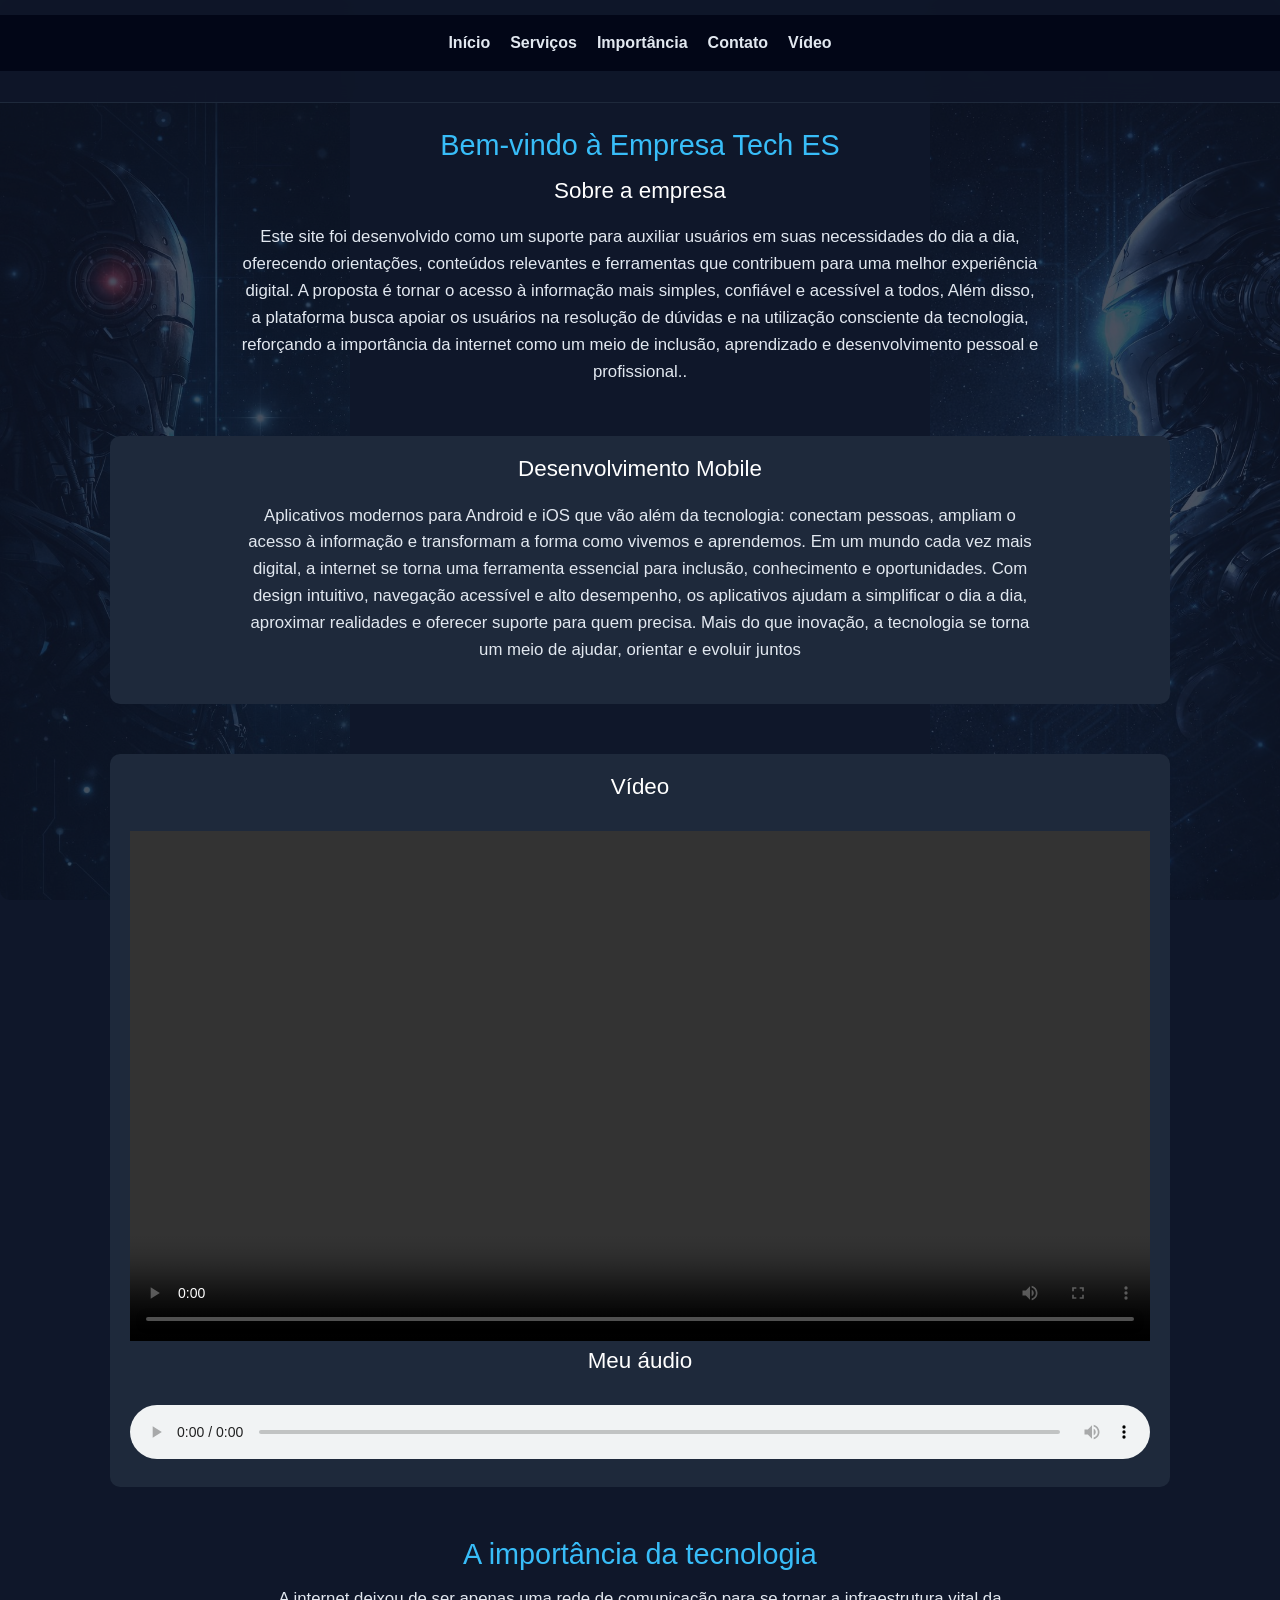
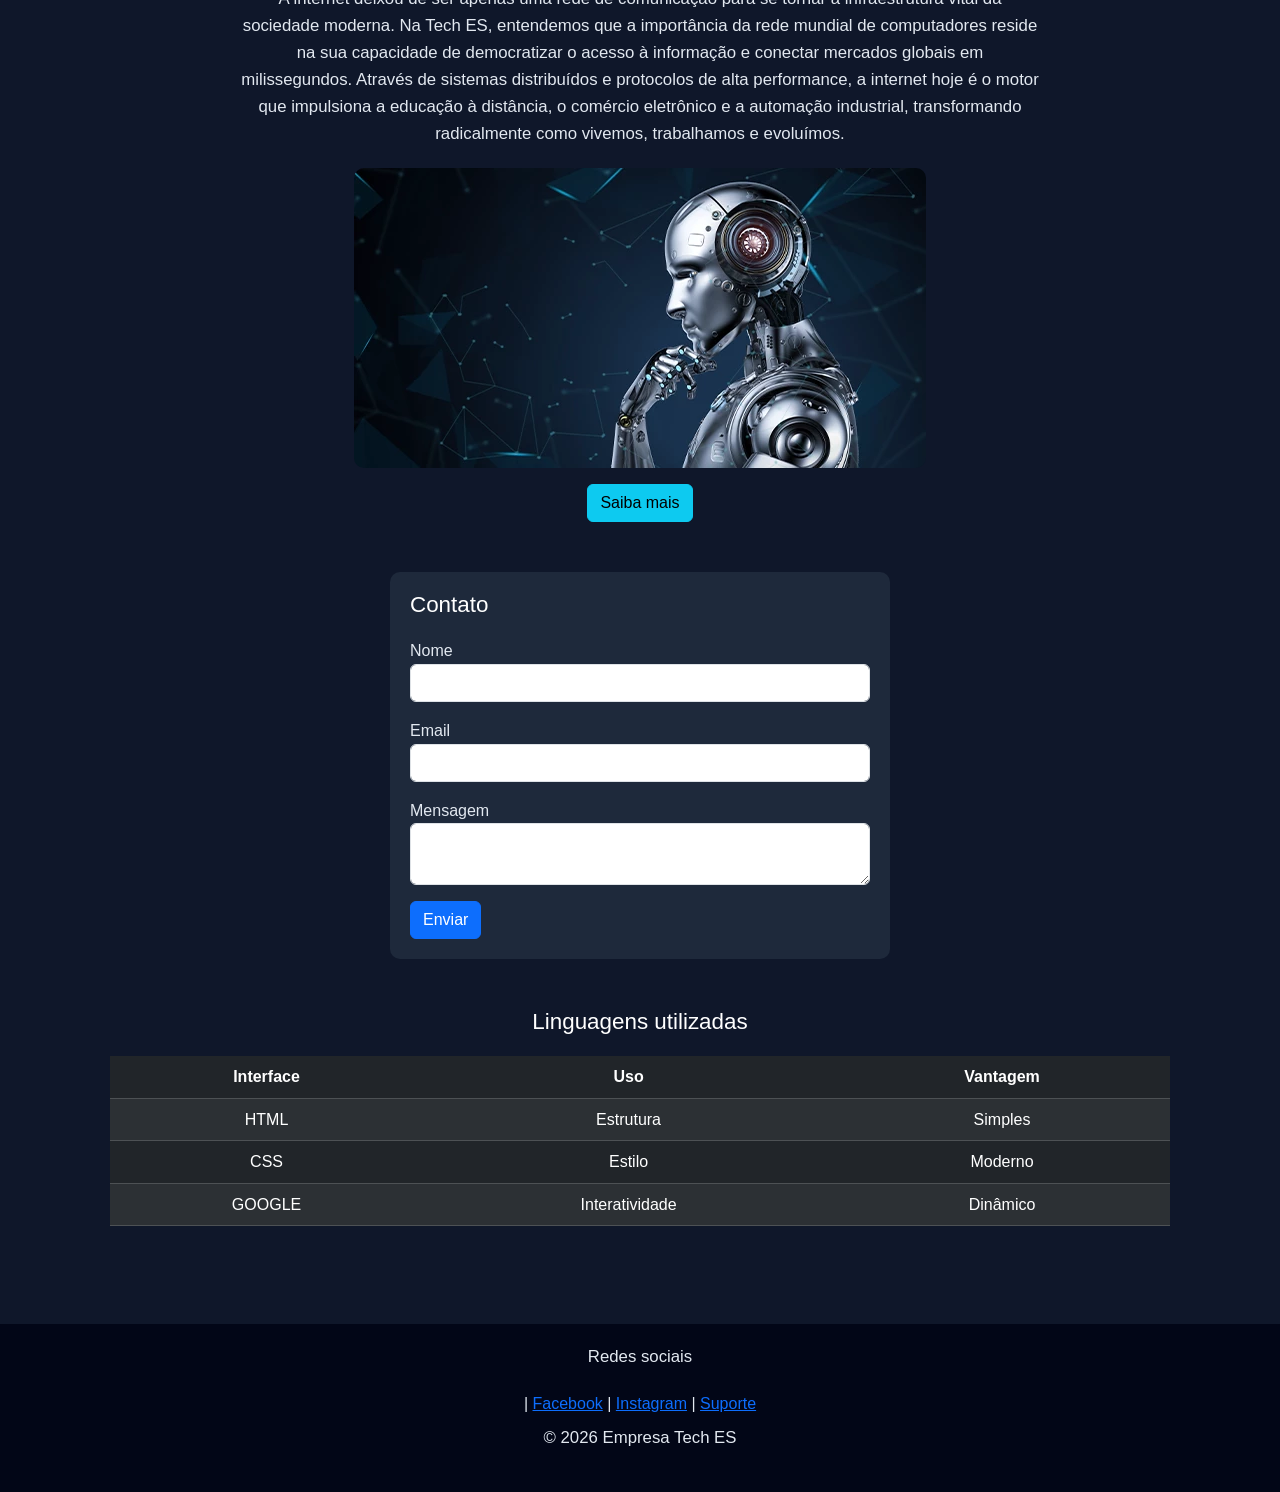
==== index.html @ 454255a8 "Add files via upload" ====
<!DOCTYPE html>
<html lang="pt-br">
<head>
    <meta charset="UTF-8">
    <meta name="viewport" content="width=device-width, initial-scale=1.0">
    <title>Empresa Tech ES</title>

    <link href="https://cdn.jsdelivr.net/npm/bootstrap@5.3.0/dist/css/bootstrap.min.css" rel="stylesheet">
    <link rel="stylesheet" href="CSS/style.css">

</head>

<body>

<!-- MENU -->
<header>
    <nav>
        <ul class="menu">
            <li><a href="#home">Início</a></li>
            <li><a href="#servicos">Serviços</a></li>
            <li><a href="#importancia">Importância</a></li>
            <li><a href="#contato">Contato</a></li>
            <li><a href="#video">Vídeo</a></li>
        </ul>
    </nav>
</header>

<!-- CONTEÚDO -->
<main class="container py-5">

    <!-- HOME -->
    <section id="home">
        <h1 class="text-center">Bem-vindo à Empresa Tech ES</h1>
        <h2>Sobre a empresa</h2>
        <p> Este site foi desenvolvido como um suporte para auxiliar usuários em suas necessidades do dia a dia, oferecendo orientações, conteúdos relevantes e ferramentas que contribuem para uma melhor experiência digital. A proposta é tornar o acesso à informação mais simples, confiável e acessível a todos, Além disso, a plataforma busca apoiar os usuários na resolução de dúvidas e na utilização consciente da tecnologia, reforçando a importância da internet como um meio de inclusão, aprendizado e desenvolvimento pessoal e profissional..</p>
    </section>

    <!-- SERVIÇOS -->
    <section id="servicos" class="card-custom">
        <h2>Desenvolvimento Mobile</h2>
        <p>Aplicativos modernos para Android e iOS que vão além da tecnologia: conectam pessoas, ampliam o acesso à informação e transformam a forma como vivemos e aprendemos. Em um mundo cada vez mais digital, a internet se torna uma ferramenta essencial para inclusão, conhecimento e oportunidades. Com design intuitivo, navegação acessível e alto desempenho, os aplicativos ajudam a simplificar o dia a dia, aproximar realidades e oferecer suporte para quem precisa. Mais do que inovação, a tecnologia se torna um meio de ajudar, orientar e evoluir juntos </p>
    </section>


<!-- VIDEO -->
<section id="video" class="card-custom">

    <h2>Vídeo</h2>

    <video controls width="100%">
        <source src="VIDEO/videoplayback.mp4" type="video/mp4">

        <!-- LEGENDA -->
        <track src="legenda.vtt"
               kind="subtitles"
               srclang="pt"
               label="Português"
               default>
    </video>

    <h2>Meu áudio</h2>

    <audio controls>
        <source src="AUDIO/audioplay.mp3" type="audio/mpeg">
    </audio>

</section>


        </audio>
    </section>

    <!-- IMPORTÂNCIA -->
    <section id="importancia">
        <h1>A importância da tecnologia</h1>
        <p>A internet deixou de ser apenas uma rede de comunicação para se tornar a infraestrutura vital da sociedade moderna. Na Tech ES, entendemos que a importância da rede mundial de computadores reside na sua capacidade de democratizar o acesso à informação e conectar mercados globais em milissegundos. Através de sistemas distribuídos e protocolos de alta performance, a internet hoje é o motor que impulsiona a educação à distância, o comércio eletrônico e a automação industrial, transformando radicalmente como vivemos, trabalhamos e evoluímos. </p>

        <div class="text-center">
            <img src="IMAGEM/robo.webp">
            <img src="IMAGEM/img-left.png.jpeg" class="lado esquerdo">
           <img src="IMAGEM/img-right.png.jpeg" class="lado direito">
            
        </div>

        <div class="text-center mt-3">
            <a href="https://mitsloanreview.com.br/tecnologia/" target="_blank">
                <button class="btn btn-info">Saiba mais</button>
            </a>
        </div>
    </section>

    <!-- CONTATO -->
    <section id="contato">
        <div class="form-container">
            <h2>Contato</h2>

            <form>
                <div class="mb-3">
                    <label>Nome</label>
                    <input type="text" class="form-control" required>
                </div>

                <div class="mb-3">
                    <label>Email</label>
                    <input type="email" class="form-control" required>
                </div>

                <div class="mb-3">
                    <label>Mensagem</label>
                    <textarea class="form-control" required></textarea>
                </div>

                <button class="btn btn-primary">Enviar</button>
            </form>
        </div>
    </section>

    <!-- TABELA -->
    <section>
        <h2>Linguagens utilizadas</h2>

        <table class="table table-dark table-striped">
            <thead>
                <tr>
                    <th>Interface</th>
                    <th>Uso</th>
                    <th>Vantagem</th>
                </tr>
            </thead>

            <tbody>
                <tr>
                    <td>HTML</td>
                    <td>Estrutura</td>
                    <td>Simples</td>
                </tr>
                <tr>
                    <td>CSS</td>
                    <td>Estilo</td>
                    <td>Moderno</td>
                </tr>
                <tr>
                    <td>GOOGLE</td>
                    <td>Interatividade</td>
                    <td>Dinâmico</td>
                </tr>
            </tbody>
        </table>
    </section>

</main>

<!-- FOOTER -->
<footer>
    <p>Redes sociais</p>
    <a href="#"></a> |
    <a href="https://www.facebook.com/groups/tecnologiainformacao/">Facebook</a>

    <a href="#"></a> |
    <a href="https://www.instagram.com/diariodeti/">Instagram</a>

    <a href="#"></a> |
    <a href="https://pt-br.facebook.com/business/industries/technology-telecom">Suporte</a>

    <p class="mt-2">&copy; 2026 Empresa Tech ES</p>
</footer>

<script src="https://cdn.jsdelivr.net/npm/bootstrap@5.3.0/dist/js/bootstrap.bundle.min.js"></script>

</body>
</html>
---- CSS/style.css ----
* {
    margin: 0;
    padding: 0;
    box-sizing: border-box;
    font-family: 'Inter', -apple-system, BlinkMacSystemFont, "Segoe UI", Roboto, sans-serif;
}
body {
            background: #0f172a;
            color: #e2e8f0;
        }

        .menu {
            display: flex;
            justify-content: center;
            gap: 20px;
            list-style: none;
            padding: 15px;
            background: #020617;
        }

        .menu a {
            color: #e2e8f0;
            text-decoration: none;
        }

        .menu a:hover {
            color: #38bdf8;
        }

        section {
            margin-bottom: 50px;
        }

        .card-custom {
            background: #1e293b;
            padding: 20px;
            border-radius: 10px;
        }

        .form-container {
            background: #1e293b;
            padding: 20px;
            border-radius: 10px;
        }

        footer {
            background: #020617;
            padding: 20px;
            text-align: center;
        }

        img {
            max-width: 100%;
            border-radius: 10px;
        }

        video, audio {
            width: 100%;
            margin-top: 10px;
        }




body {
    background-color: #0f172a;
    color: #e2e8f0;
    line-height: 1.6;
    padding-top: 80px;
    text-align: center;
}

/* NAV */
nav {
    background: rgba(15, 23, 42, 0.9);
    backdrop-filter: blur(10px);
    padding: 15px 0;
    position: fixed;
    width: 100%;
    top: 0;
    z-index: 1000;
    border-bottom: 1px solid #1e293b;
}

nav ul {
    list-style: none;
    display: flex;
    justify-content: center;
    gap: 25px;
    flex-wrap: wrap; /* RESPONSIVO */
}

nav ul li a {
    color: #38bdf8;
    text-decoration: none;
    font-weight: 600;
}

nav ul li a:hover {
    color: #ffffff;
}

/* CONTAINER */
.container {
    max-width: 1100px;
    margin: auto;
    padding: 20px;
}

/* SECTIONS */
section {
    margin-bottom: 60px;
}

/* TEXTOS */
h1 {
    font-size: 2.5rem;
    color: #38bdf8;
    margin-bottom: 15px;
}

h2 {
    font-size: 1.8rem;
    color: #ffffff;
    margin-bottom: 20px;
}

p {
    max-width: 800px;
    margin: 0 auto 20px;
    font-size: 1.05rem;
}

/* BOTÃO */
button {
    background-color: #38bdf8;
    color: #0f172a;
    padding: 12px 25px;
    border: none;
    border-radius: 8px;
    font-weight: bold;
    cursor: pointer;
}

button:hover {
    background-color: #7dd3fc;
}

/* FORM */
.form-container {
    background: #1e293b;
    padding: 30px;
    border-radius: 15px;
    max-width: 500px;
    margin: auto;
    text-align: left;
}

.form-group {
    margin-bottom: 15px;
}

input, textarea {
    width: 100%;
    padding: 10px;
    border-radius: 6px;
    border: 1px solid #334155;
    background: #0f172a;
    color: white;
}

/* FOOTER */
footer {
    background: #0b1120;
    padding: 30px;
}

.social-links {
    display: flex;
    justify-content: center;
    gap: 15px;
}

.social-links a {
    color: #64748b;
}

.social-links a:hover {
    color: #38bdf8;
}

/* IMAGENS */
img {
    max-width: 100%;
    border-radius: 10px;
}

/* FUNDO LATERAL */
body::before,
body::after {
    content: "";
    position: fixed;
    top: 0;
    width: 200px;
    height: 100vh;
    background-size: cover;
    background-position: center;
    opacity: 0.2;
    z-index: -1;
}

body::before {
    left: 0;
    background-image: url('IMAGEM/img-left.png.jpeg');
}

body::after {
    right: 0;
    background-image: url('IMAGEM/img-right.png.jpeg');
}
@media (max-width: 768px) {
    body::before,
    body::after {
        display: none;
    }
    .lado {
        display: none;
    }
}


    h1 {
        font-size: 1.8rem;
    }

    h2 {
        font-size: 1.4rem;
    }


/* TABELA */
.tabela-linguagens {
    width: 90%;
    margin: 30px auto;
    border-collapse: collapse;
    background-color: #000;
}

.tabela-linguagens th {
    background-color: #38bdf8;
    color: #000;
    padding: 10px;
}

.tabela-linguagens td {
    padding: 10px;
    border: 1px solid #052471;
}

.tabela-linguagens tr:hover {
    background: rgba(56,189,248,0.2);
}

/* CARD */
.card {
    background: rgba(15, 23, 42, 0.75);
    border-radius: 15px;
    padding: 25px;
    margin: 20px auto;
    max-width: 800px;
}

.card:hover {
    transform: translateY(-5px);
}

        body {
            background: #0f172a;
            color: #e2e8f0;
        }

        .menu {
            display: flex;
            justify-content: center;
            gap: 20px;
            list-style: none;
            padding: 15px;
            background: #020617;
        }

        .menu a {
            color: #e2e8f0;
            text-decoration: none;
        }

        .menu a:hover {
            color: #38bdf8;
        }

        section {
            margin-bottom: 50px;
        }

        .card-custom {
            background: #1e293b;
            padding: 20px;
            border-radius: 10px;
        }

        .form-container {
            background: #1e293b;
            padding: 20px;
            border-radius: 10px;
        }

        footer {
            background: #020617;
            padding: 20px;
            text-align: center;
        }

        img {
            max-width: 100%;
            border-radius: 10px;
        }

        video, audio {
            width: 100%;
            margin-top: 10px;
        }

.lado {
    position: fixed;
    top: 0;
    height: 100vh;
    width: 350px;
    object-fit: cover; /* VOLTA PRO COVER */
    object-position: center; /* controla o corte */
    z-index: -1;
    opacity: 0.6;
}
.lado {
    mask-image: linear-gradient(to center, transparent, black 20%, black 80%, transparent);
}


.esquerdo {
    left: 0;
    object-position: left center;
    opacity: 0.25;
}

.direito {
    right: 0;
    object-position: right center;
    opacity: 0.25;
}
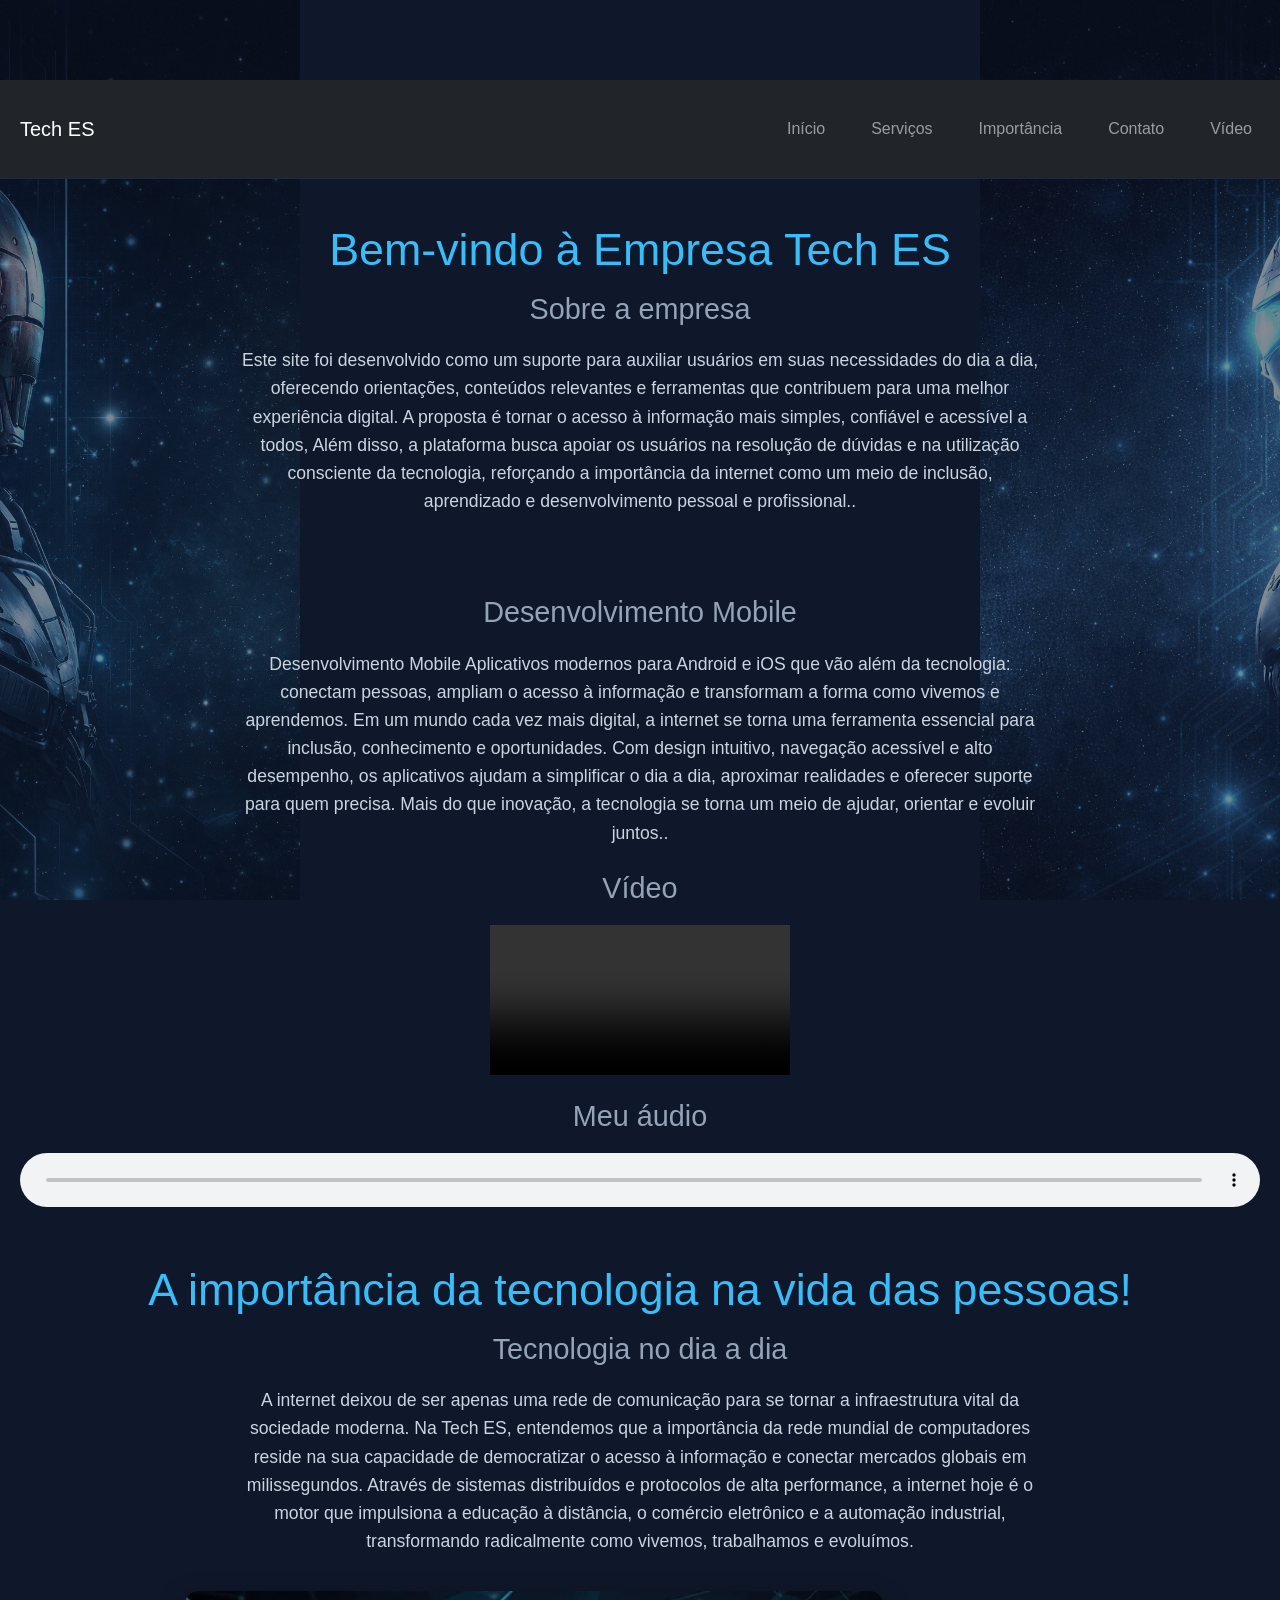
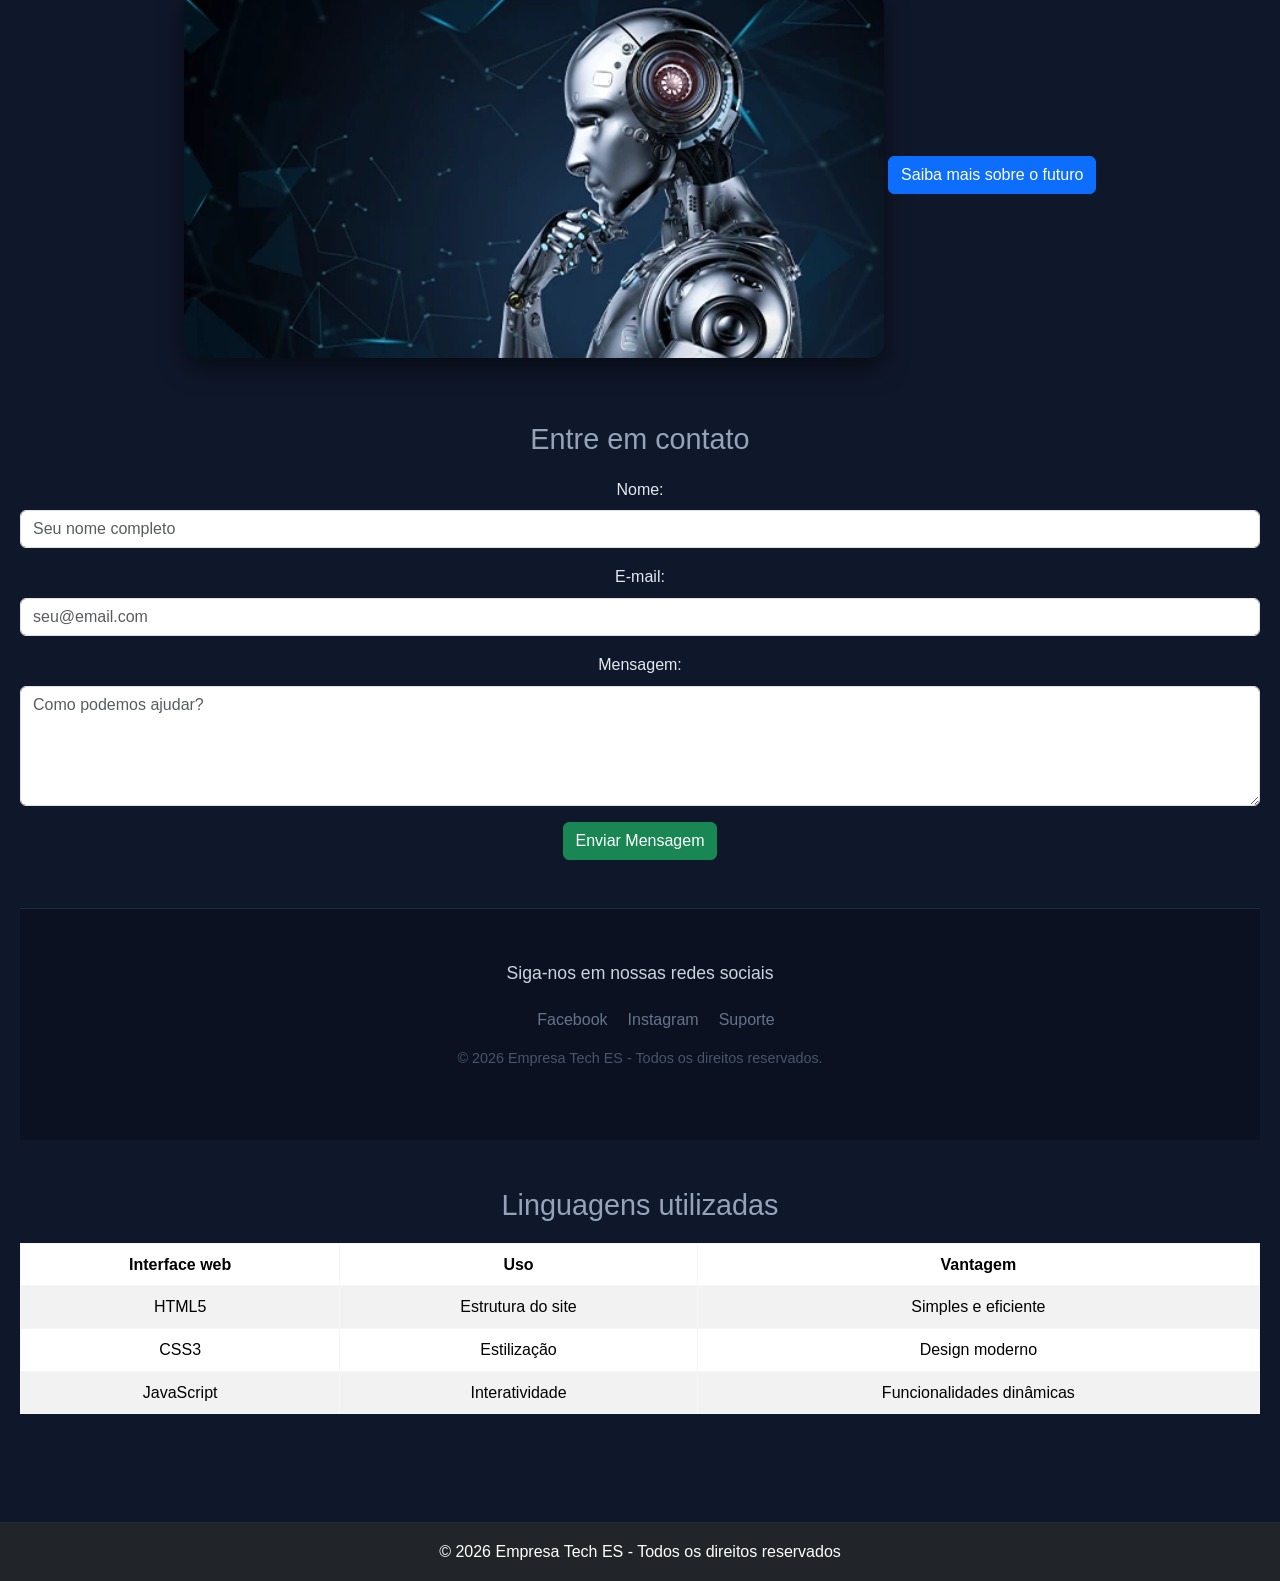
==== commit b8603fd5: "Add files via upload" ====
--- a/index.html
+++ b/index.html
@@ -1,171 +1,176 @@
 <!DOCTYPE html>
 <html lang="pt-br">
 <head>
-    <meta charset="UTF-8">
-    <meta name="viewport" content="width=device-width, initial-scale=1.0">
-    <title>Empresa Tech ES</title>
+  <meta charset="UTF-8">
+  <meta name="viewport" content="width=device-width, initial-scale=1.0">
 
-    <link href="https://cdn.jsdelivr.net/npm/bootstrap@5.3.0/dist/css/bootstrap.min.css" rel="stylesheet">
-    <link rel="stylesheet" href="CSS/style.css">
+  <title>Empresa Tech ES - Inovação em Software</title>
 
+  <link href="https://cdn.jsdelivr.net/npm/bootstrap@5.3.3/dist/css/bootstrap.min.css" rel="stylesheet">
+
+  <link rel="stylesheet" href="style.css">
 </head>
 
 <body>
 
 <!-- MENU -->
-<header>
-    <nav>
-        <ul class="menu">
-            <li><a href="#home">Início</a></li>
-            <li><a href="#servicos">Serviços</a></li>
-            <li><a href="#importancia">Importância</a></li>
-            <li><a href="#contato">Contato</a></li>
-            <li><a href="#video">Vídeo</a></li>
-        </ul>
-    </nav>
-</header>
+<nav class="navbar navbar-expand-lg navbar-dark bg-dark">
+  <div class="container">
+    <a class="navbar-brand" href="#">Tech ES</a>
 
-<!-- CONTEÚDO -->
-<main class="container py-5">
+    <button class="navbar-toggler" type="button" data-bs-toggle="collapse" data-bs-target="#menu">
+      <span class="navbar-toggler-icon"></span>
+    </button>
 
-    <!-- HOME -->
-    <section id="home">
-        <h1 class="text-center">Bem-vindo à Empresa Tech ES</h1>
-        <h2>Sobre a empresa</h2>
-        <p> Este site foi desenvolvido como um suporte para auxiliar usuários em suas necessidades do dia a dia, oferecendo orientações, conteúdos relevantes e ferramentas que contribuem para uma melhor experiência digital. A proposta é tornar o acesso à informação mais simples, confiável e acessível a todos, Além disso, a plataforma busca apoiar os usuários na resolução de dúvidas e na utilização consciente da tecnologia, reforçando a importância da internet como um meio de inclusão, aprendizado e desenvolvimento pessoal e profissional..</p>
-    </section>
+    <div class="collapse navbar-collapse" id="menu">
+      <ul class="navbar-nav ms-auto">
+        <li class="nav-item"><a class="nav-link" href="#home">Início</a></li>
+        <li class="nav-item"><a class="nav-link" href="#servicos">Serviços</a></li>
+        <li class="nav-item"><a class="nav-link" href="#importancia">Importância</a></li>
+        <li class="nav-item"><a class="nav-link" href="#contato">Contato</a></li>
+        <li class="nav-item"><a class="nav-link" href="#video">Vídeo</a></li>
+      </ul>
+    </div>
+  </div>
+</nav>
 
-    <!-- SERVIÇOS -->
-    <section id="servicos" class="card-custom">
-        <h2>Desenvolvimento Mobile</h2>
-        <p>Aplicativos modernos para Android e iOS que vão além da tecnologia: conectam pessoas, ampliam o acesso à informação e transformam a forma como vivemos e aprendemos. Em um mundo cada vez mais digital, a internet se torna uma ferramenta essencial para inclusão, conhecimento e oportunidades. Com design intuitivo, navegação acessível e alto desempenho, os aplicativos ajudam a simplificar o dia a dia, aproximar realidades e oferecer suporte para quem precisa. Mais do que inovação, a tecnologia se torna um meio de ajudar, orientar e evoluir juntos </p>
-    </section>
+<main class="container my-4">
 
+<!-- HOME -->
+<section id="home">
+  <h1>Bem-vindo à Empresa Tech ES</h1>
+  <h2>Sobre a empresa</h2>
 
-<!-- VIDEO -->
-<section id="video" class="card-custom">
+  <p>
+    Este site foi desenvolvido como um suporte para auxiliar usuários em suas necessidades do dia a dia, oferecendo orientações, conteúdos relevantes e ferramentas que contribuem para uma melhor experiência digital. A proposta é tornar o acesso à informação mais simples, confiável e acessível a todos, Além disso, a plataforma busca apoiar os usuários na resolução de dúvidas e na utilização consciente da tecnologia, reforçando a importância da internet como um meio de inclusão, aprendizado e desenvolvimento pessoal e profissional..
+  </p>
+</section>
 
+<!-- SERVIÇOS -->
+<section id="servicos" class="my-5">
+  <h2>Desenvolvimento Mobile</h2>
+
+  <p>
+    Desenvolvimento Mobile Aplicativos modernos para Android e iOS que vão além da tecnologia: conectam pessoas, ampliam o acesso à informação e transformam a forma como vivemos e aprendemos. Em um mundo cada vez mais digital, a internet se torna uma ferramenta essencial para inclusão, conhecimento e oportunidades. Com design intuitivo, navegação acessível e alto desempenho, os aplicativos ajudam a simplificar o dia a dia, aproximar realidades e oferecer suporte para quem precisa. Mais do que inovação, a tecnologia se torna um meio de ajudar, orientar e evoluir juntos..
+  </p>
+
+  <!-- VÍDEO -->
+  <section id="video" class="my-4">
     <h2>Vídeo</h2>
 
-    <video controls width="100%">
-        <source src="VIDEO/videoplayback.mp4" type="video/mp4">
-
-        <!-- LEGENDA -->
-        <track src="legenda.vtt"
-               kind="subtitles"
-               srclang="pt"
-               label="Português"
-               default>
+    <video class="img-fluid" controls>
+      <source src="videoplayback.mp4" type="video/mp4">
+      <track src="legenda.vtt" kind="subtitles" srclang="pt" label="Português" default>
     </video>
 
-    <h2>Meu áudio</h2>
+    <h2 class="mt-3">Meu áudio</h2>
 
-    <audio controls>
-        <source src="AUDIO/audioplay.mp3" type="audio/mpeg">
+    <audio controls class="w-100">
+      <source src="audioplay.back.mp4" type="audio/mpeg">
     </audio>
+  </section>
+</section>
 
+<!-- IMPORTÂNCIA -->
+<section id="importancia" class="my-5">
+
+  <h1>A importância da tecnologia na vida das pessoas!</h1>
+  <h2>Tecnologia no dia a dia</h2>
+
+  <p>
+    A internet deixou de ser apenas uma rede de comunicação para se tornar a infraestrutura vital da sociedade moderna. Na Tech ES, entendemos que a importância da rede mundial de computadores reside na sua capacidade de democratizar o acesso à informação e conectar mercados globais em milissegundos. Através de sistemas distribuídos e protocolos de alta performance, a internet hoje é o motor que impulsiona a educação à distância, o comércio eletrônico e a automação industrial, transformando radicalmente como vivemos, trabalhamos e evoluímos.
+  </p>
+
+  <img src="robo.webp" class="img-fluid my-3" alt="Ilustração de robô e tecnologia">
+
+  <a href="https://mitsloanreview.com.br/tecnologia/" target="_blank" class="btn btn-primary">
+    Saiba mais sobre o futuro
+  </a>
+</section>
+
+<!-- CONTATO -->
+<section id="contato" class="my-5">
+  <h2>Entre em contato</h2>
+
+  <form>
+
+    <div class="mb-3">
+      <label class="form-label">Nome:</label>
+      <input type="text" class="form-control" placeholder="Seu nome completo">
+    </div>
+
+    <div class="mb-3">
+      <label class="form-label">E-mail:</label>
+      <input type="email" class="form-control" placeholder="seu@email.com">
+    </div>
+
+    <div class="mb-3">
+      <label class="form-label">Mensagem:</label>
+      <textarea class="form-control" rows="4" placeholder="Como podemos ajudar?"></textarea>
+    </div>
+
+    <button class="btn btn-success">Enviar Mensagem</button>
+
+  </form>
 </section>
 
 
-        </audio>
-    </section>
+ <footer>
+        <div class="footer-content">
+                <p>Siga-nos em nossas redes sociais</p>
+                   <ul class="social-links">
+                      <a href="https://tecnoblog.net/responde/facebook-o-que-e-historia-e-os-principais-recursos-da-rede-social-que-originou-a-meta/"  >Facebook</a></li>
+                        <li><a href="https://www.instagram.com/diariodeti/">Instagram</a></li>
+                            <li><a href="https://pt-br.facebook.com/business/industries/technology-telecom">Suporte</a></li>
+                            </ul>
+                  <p class="copy">&copy; 2026 Empresa Tech ES - Todos os direitos reservados.</p>
+        </div>
+        </footer> 
 
-    <!-- IMPORTÂNCIA -->
-    <section id="importancia">
-        <h1>A importância da tecnologia</h1>
-        <p>A internet deixou de ser apenas uma rede de comunicação para se tornar a infraestrutura vital da sociedade moderna. Na Tech ES, entendemos que a importância da rede mundial de computadores reside na sua capacidade de democratizar o acesso à informação e conectar mercados globais em milissegundos. Através de sistemas distribuídos e protocolos de alta performance, a internet hoje é o motor que impulsiona a educação à distância, o comércio eletrônico e a automação industrial, transformando radicalmente como vivemos, trabalhamos e evoluímos. </p>
+<!-- TABELA -->
+<section class="my-5">
+  <h2>Linguagens utilizadas</h2>
 
-        <div class="text-center">
-            <img src="IMAGEM/robo.webp">
-            <img src="IMAGEM/img-left.png.jpeg" class="lado esquerdo">
-           <img src="IMAGEM/img-right.png.jpeg" class="lado direito">
-            
-        </div>
+  <div class="table-responsive">
+    <table class="table table-striped">
+      <thead>
+        <tr>
+          <th>Interface web</th>
+          <th>Uso</th>
+          <th>Vantagem</th>
+        </tr>
+      </thead>
 
-        <div class="text-center mt-3">
-            <a href="https://mitsloanreview.com.br/tecnologia/" target="_blank">
-                <button class="btn btn-info">Saiba mais</button>
-            </a>
-        </div>
-    </section>
+      <tbody>
+        <tr>
+          <td>HTML5</td>
+          <td>Estrutura do site</td>
+          <td>Simples e eficiente</td>
+        </tr>
 
-    <!-- CONTATO -->
-    <section id="contato">
-        <div class="form-container">
-            <h2>Contato</h2>
+        <tr>
+          <td>CSS3</td>
+          <td>Estilização</td>
+          <td>Design moderno</td>
+        </tr>
 
-            <form>
-                <div class="mb-3">
-                    <label>Nome</label>
-                    <input type="text" class="form-control" required>
-                </div>
-
-                <div class="mb-3">
-                    <label>Email</label>
-                    <input type="email" class="form-control" required>
-                </div>
-
-                <div class="mb-3">
-                    <label>Mensagem</label>
-                    <textarea class="form-control" required></textarea>
-                </div>
-
-                <button class="btn btn-primary">Enviar</button>
-            </form>
-        </div>
-    </section>
-
-    <!-- TABELA -->
-    <section>
-        <h2>Linguagens utilizadas</h2>
-
-        <table class="table table-dark table-striped">
-            <thead>
-                <tr>
-                    <th>Interface</th>
-                    <th>Uso</th>
-                    <th>Vantagem</th>
-                </tr>
-            </thead>
-
-            <tbody>
-                <tr>
-                    <td>HTML</td>
-                    <td>Estrutura</td>
-                    <td>Simples</td>
-                </tr>
-                <tr>
-                    <td>CSS</td>
-                    <td>Estilo</td>
-                    <td>Moderno</td>
-                </tr>
-                <tr>
-                    <td>GOOGLE</td>
-                    <td>Interatividade</td>
-                    <td>Dinâmico</td>
-                </tr>
-            </tbody>
-        </table>
-    </section>
+        <tr>
+          <td>JavaScript</td>
+          <td>Interatividade</td>
+          <td>Funcionalidades dinâmicas</td>
+        </tr>
+      </tbody>
+    </table>
+  </div>
+</section>
 
 </main>
 
-<!-- FOOTER -->
-<footer>
-    <p>Redes sociais</p>
-    <a href="#"></a> |
-    <a href="https://www.facebook.com/groups/tecnologiainformacao/">Facebook</a>
-
-    <a href="#"></a> |
-    <a href="https://www.instagram.com/diariodeti/">Instagram</a>
-
-    <a href="#"></a> |
-    <a href="https://pt-br.facebook.com/business/industries/technology-telecom">Suporte</a>
-
-    <p class="mt-2">&copy; 2026 Empresa Tech ES</p>
+<footer class="bg-dark text-white text-center p-3">
+  © 2026 Empresa Tech ES - Todos os direitos reservados
 </footer>
 
-<script src="https://cdn.jsdelivr.net/npm/bootstrap@5.3.0/dist/js/bootstrap.bundle.min.js"></script>
+<script src="https://cdn.jsdelivr.net/npm/bootstrap@5.3.3/dist/js/bootstrap.bundle.min.js"></script>
 
 </body>
 </html>
--- a/style.css
+++ b/style.css
@@ -0,0 +1,295 @@
+
+* {
+    margin: 0;
+    padding: 0;
+    box-sizing: border-box;
+    font-family: 'Inter', -apple-system, BlinkMacSystemFont, "Segoe UI", Roboto, sans-serif;
+}
+
+body {
+    background-color: #0f172a; /* Azul Marinho Profundo */
+    color: #e2e8f0; /* Branco acinzentado */
+    line-height: 1.6;
+    padding-top: 80px; /* Espaço para o menu fixo */
+    text-align: center;
+}
+
+/* Menu de Navegação */
+nav {
+    background: rgba(15, 23, 42, 0.9);
+    backdrop-filter: blur(10px); /* Efeito de vidro desbotado */
+    padding: 20px 0;
+    position: fixed;
+    width: 100%;
+    top: 0;
+    z-index: 1000;
+    border-bottom: 1px solid #1e293b;
+}
+
+nav ul {
+    list-style: none;
+    display: flex;
+    justify-content: center;
+    gap: 30px;
+}
+
+nav ul li a {
+    color: #38bdf8;
+    text-decoration: none;
+    font-weight: 600;
+    transition: color 0.3s;
+}
+
+nav ul li a:hover {
+    color: #ffffff;
+}
+
+/* Conteúdo Principal */
+.container {
+    max-width: 1400px;
+    margin: 0 auto;
+    padding: 20px;
+    
+}
+
+section {
+    margin-bottom: 80px;
+    text-align: center;
+}
+
+h1 {
+    font-size: 2.8rem;
+    color: #38bdf8;
+    margin-bottom: 15px;
+    text-align: center;
+}
+
+h2 {
+    font-size: 1.8rem;
+    color: #94a3b8;
+    margin-bottom: 20px;
+    text-align: center;
+}
+
+p {
+    max-width: 800px;
+    margin: 0 auto;
+    font-size: 1.1rem;
+    margin-bottom: 20px;
+    color: #cbd5e1;
+    text-align: center;
+}
+
+/* Imagens */
+
+
+/* Botões Estilizados */
+button {
+    background-color: #38bdf8;
+    color: #0f172a;
+    padding: 12px 30px;
+    border: none;
+    border-radius: 8px;
+    font-size: 1rem;
+    font-weight: bold;
+    cursor: pointer;
+    transition: all 0.3s ease;
+}
+
+button:hover {
+    background-color: #7dd3fc;
+    transform: translateY(-3px);
+    box-shadow: 0 5px 15px rgba(56, 189, 248, 0.4);
+}
+
+/* Formulário com Flexbox */
+.form-container {
+    background: #1e293b;
+    padding: 40px;
+    border-radius: 15px;
+    text-align: left;
+    max-width: 600px;
+    margin: 0 auto;
+}
+
+.form-group {
+    display: flex;
+    flex-direction: column;
+    margin-bottom: 20px;
+}
+
+.form-group label {
+    margin-bottom: 8px;
+    color: #38bdf8;
+    font-weight: bold;
+}
+
+input, textarea {
+    padding: 12px;
+    border-radius: 6px;
+    border: 1px solid #334155;
+    background: #0f172a;
+    color: white;
+}
+
+textarea {
+    height: 120px;
+    resize: vertical;
+}
+
+/* Rodapé */
+footer {
+    background: #0b1120;
+    padding: 50px 20px;
+    text-align: center;
+    border-top: 1px solid #1e293b;
+}
+
+.social-links {
+    list-style: none;
+    display: flex;
+    justify-content: center;
+    gap: 20px;
+    margin: 15px 0;
+}
+
+.social-links a {
+    color: #64748b;
+    text-decoration: none;
+}
+
+.social-links a:hover {
+    color: #38bdf8;
+}
+
+.copy {
+    font-size: 0.9rem;
+    color: #475569;
+}
+
+#importancia img {
+    width: 700px;
+    border-radius: 15px;
+    box-shadow: 0px 10px 25px rgba(0, 0, 0, 0.5);
+}  
+
+body::before,
+body::after {
+  content: "";
+  position: fixed;
+  top: 0;
+  width: 300px;
+  height: 100vh;
+  background-size: cover;
+  background-position: center;
+  opacity: 0.12;
+  pointer-events: none;
+  z-index: -1;
+}
+
+
+body::before {
+  left: 0;
+  background-image: url('img-left.png.jpeg');
+  opacity: 0.50;
+}
+
+
+body::after {
+  right: 0;
+  background-image: url('img-right.png.jpeg');
+  opacity: 0.50;
+}
+
+.content {
+    max-width: 1100px;
+   margin-left: 500px !important;
+    padding: 20px;
+    
+    }
+
+  .container  {
+    text-align: center;
+    }
+
+    #home, #servicos, #importancia{
+        text-align: center;
+    }
+
+    table {
+        margin: 0 auto;
+        text-align: center;
+    }
+
+    table {
+    border-collapse: collapse;
+}
+
+table, th, td {
+    border: 1px solid rgb(246, 246, 246);
+}
+
+.tabela-linguagens {
+    width: 80%;
+    margin: 30px auto;
+    border-collapse: collapse;
+    font-family: Arial, sans-serif;
+    background-color: #000000;
+    border-radius: 10px;
+    overflow: hidden;
+    box-shadow: 0 4px 12px rgba(0,0,0,0.1);
+}
+
+.tabela-linguagens {
+    width: 70%;
+    margin: 20px auto;
+    border-collapse: collapse;
+    font-family: Arial, sans-serif;
+}
+
+/* Cabeçalho */
+.tabela-linguagens th {
+    background-color: #007bff;
+    color: rgb(0, 0, 0);
+    padding: 10px;
+}
+
+/* Células */
+.tabela-linguagens td {
+    padding: 10px;
+    border: 1px solid #000000;
+    text-align: center;
+}
+
+/* Linhas alternadas */
+.tabela-linguagens tr:nth-child(even) {
+    background-color: #000000;
+}
+
+/* Hover */
+.tabela-linguagens tr:hover {
+    background-color: #083795;
+
+}
+
+#tabelas {
+    text-align: center;
+}
+
+ 
+.lado {
+    mask-image: linear-gradient(to center, transparent, black 20%, black 80%, transparent);
+}
+
+
+.esquerdo {
+    left: 0;
+    object-position: left center;
+    opacity: 0.25;
+}
+
+.direito {
+    right: 0;
+    object-position: right center;
+    opacity: 0.25;
+}
